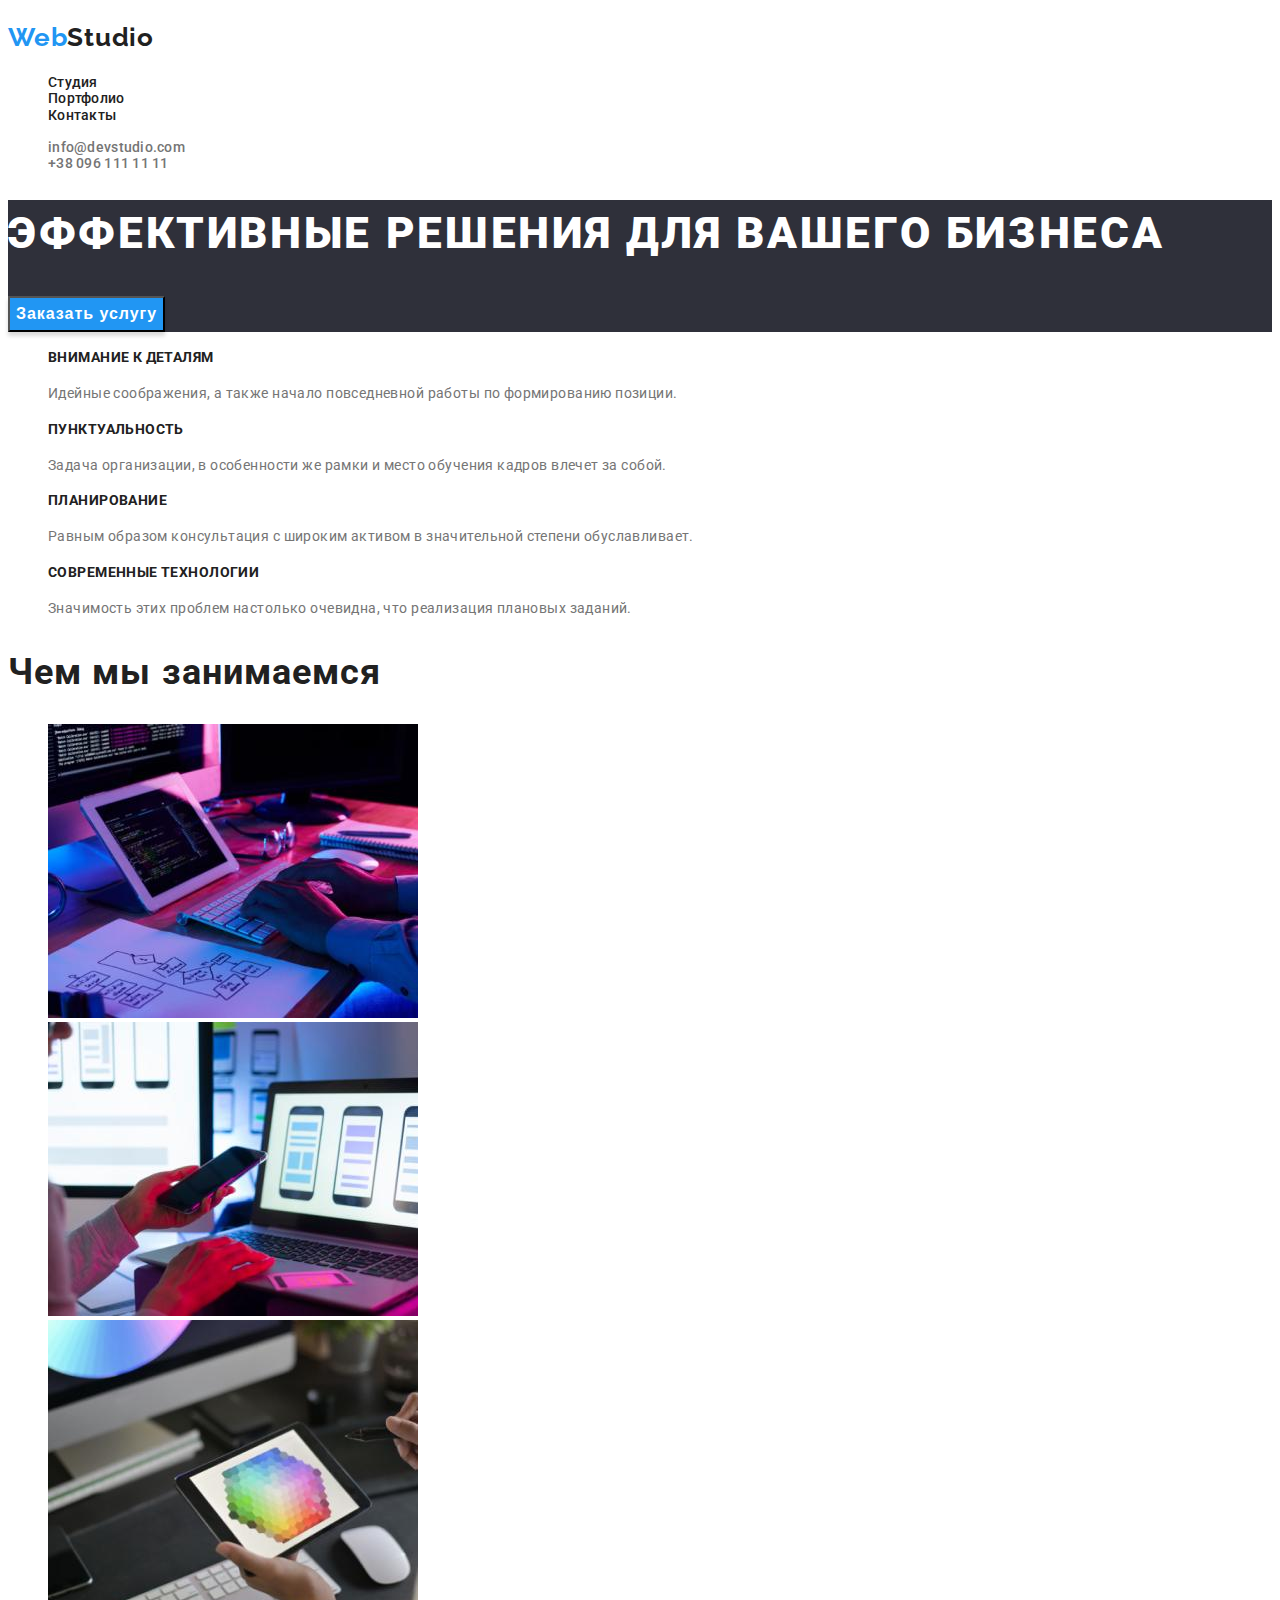
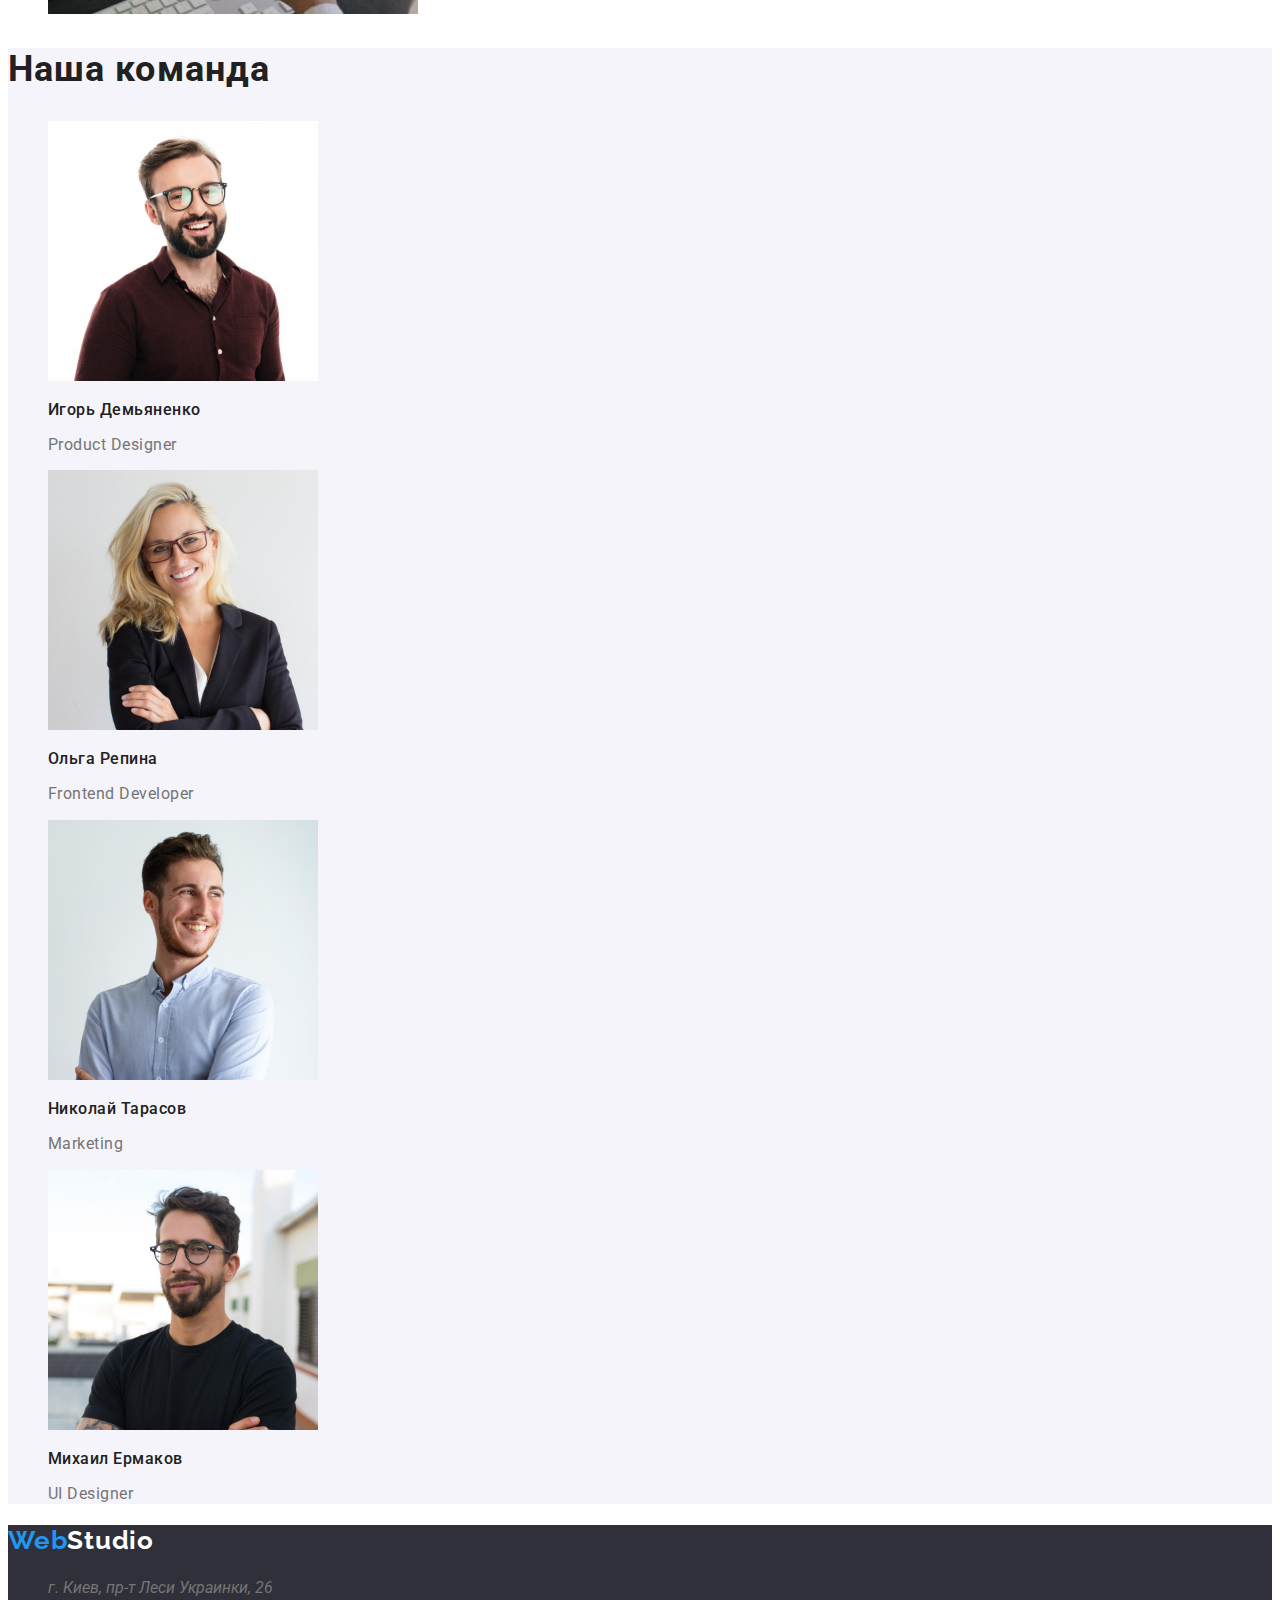
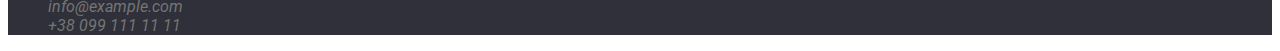
==== index.html @ 2ceb11e2 "done with home work #2" ====
<!DOCTYPE html>
<html lang="ru">
  <head>
    <meta charset="UTF-8" />
    <meta http-equiv="X-UA-Compatible" content="IE=edge" />
    <meta name="viewport" content="width=device-width, initial-scale=1.0" />
    <link rel="preconnect" href="https://fonts.googleapis.com" />
    <link rel="preconnect" href="https://fonts.gstatic.com" crossorigin />
    <link
      href="https://fonts.googleapis.com/css2?family=Roboto:wght@400;500;700;900&display=swap"
      rel="stylesheet"
    />
    <link
      href="https://fonts.googleapis.com/css2?family=Raleway:wght@700&display=swap"
      rel="stylesheet"
    />
    <link href="/css/style.css" rel="stylesheet" />
    <title>Домашнее задание №1 - С.С.С</title>
  </head>
  <body>
    <!--head-->
    <header class="header">
      <h2 class="logo" lang="en">Web<span class="logo-blue">Studio</span></h2>
      <nav class="header-nav">
        <ul class="header-nav-list">
          <li class="header-nav-list-item">
            <a class="link-header link" href="/index.html ">Студия</a>
          </li>
          <li class="header-nav-list-item">
            <a class="link-header link" href="/portfolio.html">Портфолио</a>
          </li>
          <li class="header-nav-list-item">
            <a class="link-header link" href="#">Контакты</a>
          </li>
        </ul>
      </nav>
      <ul class="header-contact-list">
        <li class="header-contact-list-item">
          <a class="link" href="mailto:info@devstudio.com"
            >info@devstudio.com</a
          >
        </li>
        <li class="header-contact-list-item">
          <a class="link" href="#">+38 096 111 11 11</a>
        </li>
      </ul>
    </header>
    <!--main content-->
    <main class="main">
      <!--Section click-->
      <section class="main-content-click">
        <h1 class="main-content-text">
          Эффективные решения для вашего бизнеса
        </h1>
        <button class="main-content-btn" type="button">Заказать услугу</button>
      </section>
      <!--What are we doing-->
      <section class="our-features-section">
        <ul class="our-features-list">
          <li class="our-features-list-item">
            <h3 class="our-features-item-title">Внимание к деталям</h3>
            <p class="our-features-item-text">
              Идейные соображения, а также начало повседневной работы по
              формированию позиции.
            </p>
          </li>
          <li class="our-features-list-item">
            <h3 class="our-features-item-title">Пунктуальность</h3>
            <p class="our-features-item-text">
              Задача организации, в особенности же рамки и место обучения кадров
              влечет за собой.
            </p>
          </li>
          <li class="our-features-list-item">
            <h3 class="our-features-item-title">Планирование</h3>
            <p class="our-features-item-text">
              Равным образом консультация с широким активом в значительной
              степени обуславливает.
            </p>
          </li>
          <li class="our-features-list-item">
            <h3 class="our-features-item-title">Современные технологии</h3>
            <p class="our-features-item-text">
              Значимость этих проблем настолько очевидна, что реализация
              плановых заданий.
            </p>
          </li>
        </ul>
        <h2 class="our-features-title">Чем мы занимаемся</h2>
        <ul class="our-features-pictures-list">
          <li class="our-features-pictures-item">
            <img
              src="./images/img-1.jpg"
              width="370"
              height="294"
              alt="Печатает на клавиатуре"
            />
          </li>
          <li class="our-features-pictures-item">
            <img
              src="./images/img-2.jpg"
              width="370"
              height="294"
              alt="Держит в руках телефон"
            />
          </li>
          <li class="our-features-pictures-item">
            <img
              src="./images/img-3.jpg"
              width="370"
              height="294"
              alt="Держит в руках планшет"
            />
          </li>
        </ul>
      </section>
      <!--Our team-->
      <section class="our-team-section">
        <h2 class="our-team-title">Наша команда</h2>
        <ul class="our-team-list">
          <li class="our-team-list-item">
            <img
              class="our-team-list-item-img"
              src="./images/imgid(1).jpg"
              width="270"
              height="260"
              alt="Product Designer"
            />
            <h3 class="our-team-list-item-title">Игорь Демьяненко</h3>
            <p class="our-team-list-item-text" lang="en">Product Designer</p>
          </li>
          <li class="our-team-list-item">
            <img
              class="our-team-list-item-img"
              src="./images/imgop(1).jpg"
              width="270"
              height="260"
              alt="Frontend Developer"
            />
            <h3 class="our-team-list-item-title">Ольга Репина</h3>
            <p class="our-team-list-item-text" lang="en">Frontend Developer</p>
          </li>
          <li class="our-team-list-item">
            <img
              class="our-team-list-item-img"
              src="./images/imgnt(1).jpg"
              width="270"
              height="260"
              alt="Marketing"
            />
            <h3 class="our-team-list-item-title">Николай Тарасов</h3>
            <p class="our-team-list-item-text" lang="en">Marketing</p>
          </li>
          <li class="our-team-list-item">
            <img
              class="our-team-list-item-img"
              src="./images/imgme(1).jpg"
              width="270"
              height="260"
              alt="UI Designer"
            />
            <h3 class="our-team-list-item-title">Михаил Ермаков</h3>
            <p class="our-team-list-item-text" lang="en">UI Designer</p>
          </li>
        </ul>
      </section>
    </main>
    <!--footer-->
    <footer class="footer">
      <h2 class="logo" lang="en">Web<span class="logo-white">Studio</span></h2>
      <address class="footer-address-block">
        <ul class="footer-address-list">
          <li class="footer-address-list-item">
            <a class="link-footer link-map" href="#"
              >г. Киев, пр-т Леси Украинки, 26</a
            >
          </li>
          <li class="footer-address-list-item">
            <a class="link-footer" href="#" lang="en">info@example.com</a>
          </li>
          <li class="footer-address-list-item">
            <a class="link-footer" href="#">+38 099 111 11 11</a>
          </li>
        </ul>
      </address>
    </footer>
  </body>
</html>
---- css/style.css ----
:root {
  --white-color: #ffffff;
  --footer-bg-color: #2f303a;
  --secondary-grey-color: #f5f4fa;
  --black-color: #212121;
  --main-grey-color: #757575;
  --blue-color: #2196f3;
}

body {
  font-family: Roboto, 'Times New Roman', Times, serif;
  color: var(--main-grey-color);
}

/* ------------------buttons ----------------------*/

.btn {
  background: var(--secondary-grey-color);

  border-radius: 4px;
  font-weight: 700;
  font-size: 16px;
  line-height: 1.9;
  letter-spacing: 0.06em;
  color: var(--black-color);
  cursor: pointer;
}
.btn:hover,
.btn:focus {
  background: var(--blue-color);
  box-shadow: 0px 4px 4px rgba(0, 0, 0, 0.15);
  color: var(--white-color);
}
/* .main-content-btn {
  background: var(--blue-color);
  box-shadow: 0px 4px 4px rgba(0, 0, 0, 0.15);
  color: var(--white-color);
  font-weight: 700;
  font-size: 16px;
  line-height: 1.9;
  letter-spacing: 0.06em;
  cursor: pointer;
} */

/* --------------------links--------------------- */

.link {
  text-decoration: none;
  color: var(--main-grey-color);
}
.link-header {
  text-decoration: none;
  color: var(--black-color);
}
.link:hover,
.link:focus {
  color: var(--blue-color);
}

/* ------link----- */

.link-footer {
  text-decoration: none;
  color: var(--main-grey-color);
}
.link-footer:hover,
.link-footer:focus {
  color: var(--white-color);
}

/* ------------------------header------------------ */

.header {
  background-color: var(--white-color);
}
.logo {
  font-family: Raleway;
  font-weight: 700;
  font-size: 26px;
  line-height: 1.2;
  letter-spacing: 0.03em;
  color: var(--blue-color);
}
.logo-blue {
  font-family: Raleway;
  font-weight: 700;
  font-size: 26px;
  line-height: 1.2;
  letter-spacing: 0.03em;
  color: var(--black-color);
}
.logo-white {
  font-family: Raleway;
  font-weight: 700;
  font-size: 26px;
  line-height: 1.2;
  letter-spacing: 0.03em;
  color: var(--white-color);
}
.header-nav-list {
  list-style: none;
}
.header-nav-list-item {
  font-weight: 500;
  font-size: 14px;
  line-height: 1.15;
  letter-spacing: 0.02em;

  color: #212121;
}
.header-contact-list {
  list-style: none;
}
.header-contact-list-item {
  font-weight: 500;
  font-size: 14px;
  line-height: 1.15;
  letter-spacing: 0.02em;

  /* color: var(--main-grey-color); */
}

/* ----------------Main content------------------ */

.main {
  background: var(--white-color);
}

/* ----------------Section click --------------------*/
.main-content-click {
  background-color: var(--footer-bg-color);
}
.main-content-text {
  font-weight: 900;
  font-size: 44px;
  line-height: 1.5;
  letter-spacing: 0.06em;
  /* text-align: center; */
  text-transform: uppercase;
  color: var(--white-color);
}
.main-content-btn {
  background: var(--blue-color);
  box-shadow: 0px 4px 4px rgba(0, 0, 0, 0.15);
  color: var(--white-color);
  font-weight: 700;
  font-size: 16px;
  line-height: 1.9;
  letter-spacing: 0.06em;
  cursor: pointer;
}

/* ------------------What are we doing-------------------- */
.our-features-section {
  background-color: var(--white-color);
}
.our-features-list {
  list-style: none;
}
.our-features-list-item {
}
.our-features-item-title {
  font-weight: 700;
  font-size: 14px;
  line-height: 1.42;
  letter-spacing: 0.03em;
  text-transform: uppercase;

  color: var(--black-color);
}
.our-features-item-text {
  font-size: 14px;
  line-height: 1.7;
  letter-spacing: 0.03em;
  /* color: var(--main-grey-color); */
}
/* title and img */

.our-features-title {
  font-weight: 700;
  font-size: 36px;
  line-height: 1.2;
  /* text-align: center; */
  letter-spacing: 0.03em;

  color: var(--black-color);
}
.our-features-pictures-list {
  list-style: none;
}
.our-features-pictures-item {
}

/* ---------------Our team---------------- */

.our-team-section {
  background-color: var(--secondary-grey-color);
}
.our-team-title {
  font-weight: 700;
  font-size: 36px;
  line-height: 1.2;
  /* text-align: center; */
  letter-spacing: 0.03em;

  color: var(--black-color);
}
.our-team-list {
  list-style: none;
}
.our-team-list-item-title {
  font-weight: 500;
  font-size: 16px;
  line-height: 1.18;
  /* text-align: center; */
  letter-spacing: 0.03em;

  color: var(--black-color);
}
.our-team-list-item-text {
  font-size: 16px;
  line-height: 1.18;
  /* text-align: center; */
  letter-spacing: 0.03em;
}
.our-team-list-item {
}
.our-team-list-item-img {
}

/* ------------------footer--------------------- */

.footer {
  background-color: var(--footer-bg-color);
}
.footer-address-block {
}
.footer-address-list {
  list-style: none;
}

/* ------------------------------Portfolio------------------------------------- */
.portfolio {
}
/* -------------------portfolio filter------------------- */
.portfolio-filter-section {
}
.portfolio-filter-section-list {
  list-style: none;
}
/* ------------------portfolio examples section--------------- */
.portfolio-examples-list {
  list-style: none;
}
.portfolio-examples-list-item-title {
  font-weight: 700;
  font-size: 18px;
  line-height: 2.25;
  letter-spacing: 0.06em;

  color: var(--black-color);
}
.portfolio-examples-list-item-text {
  font-size: 16px;
  line-height: 1.87;
  letter-spacing: 0.03em;
}
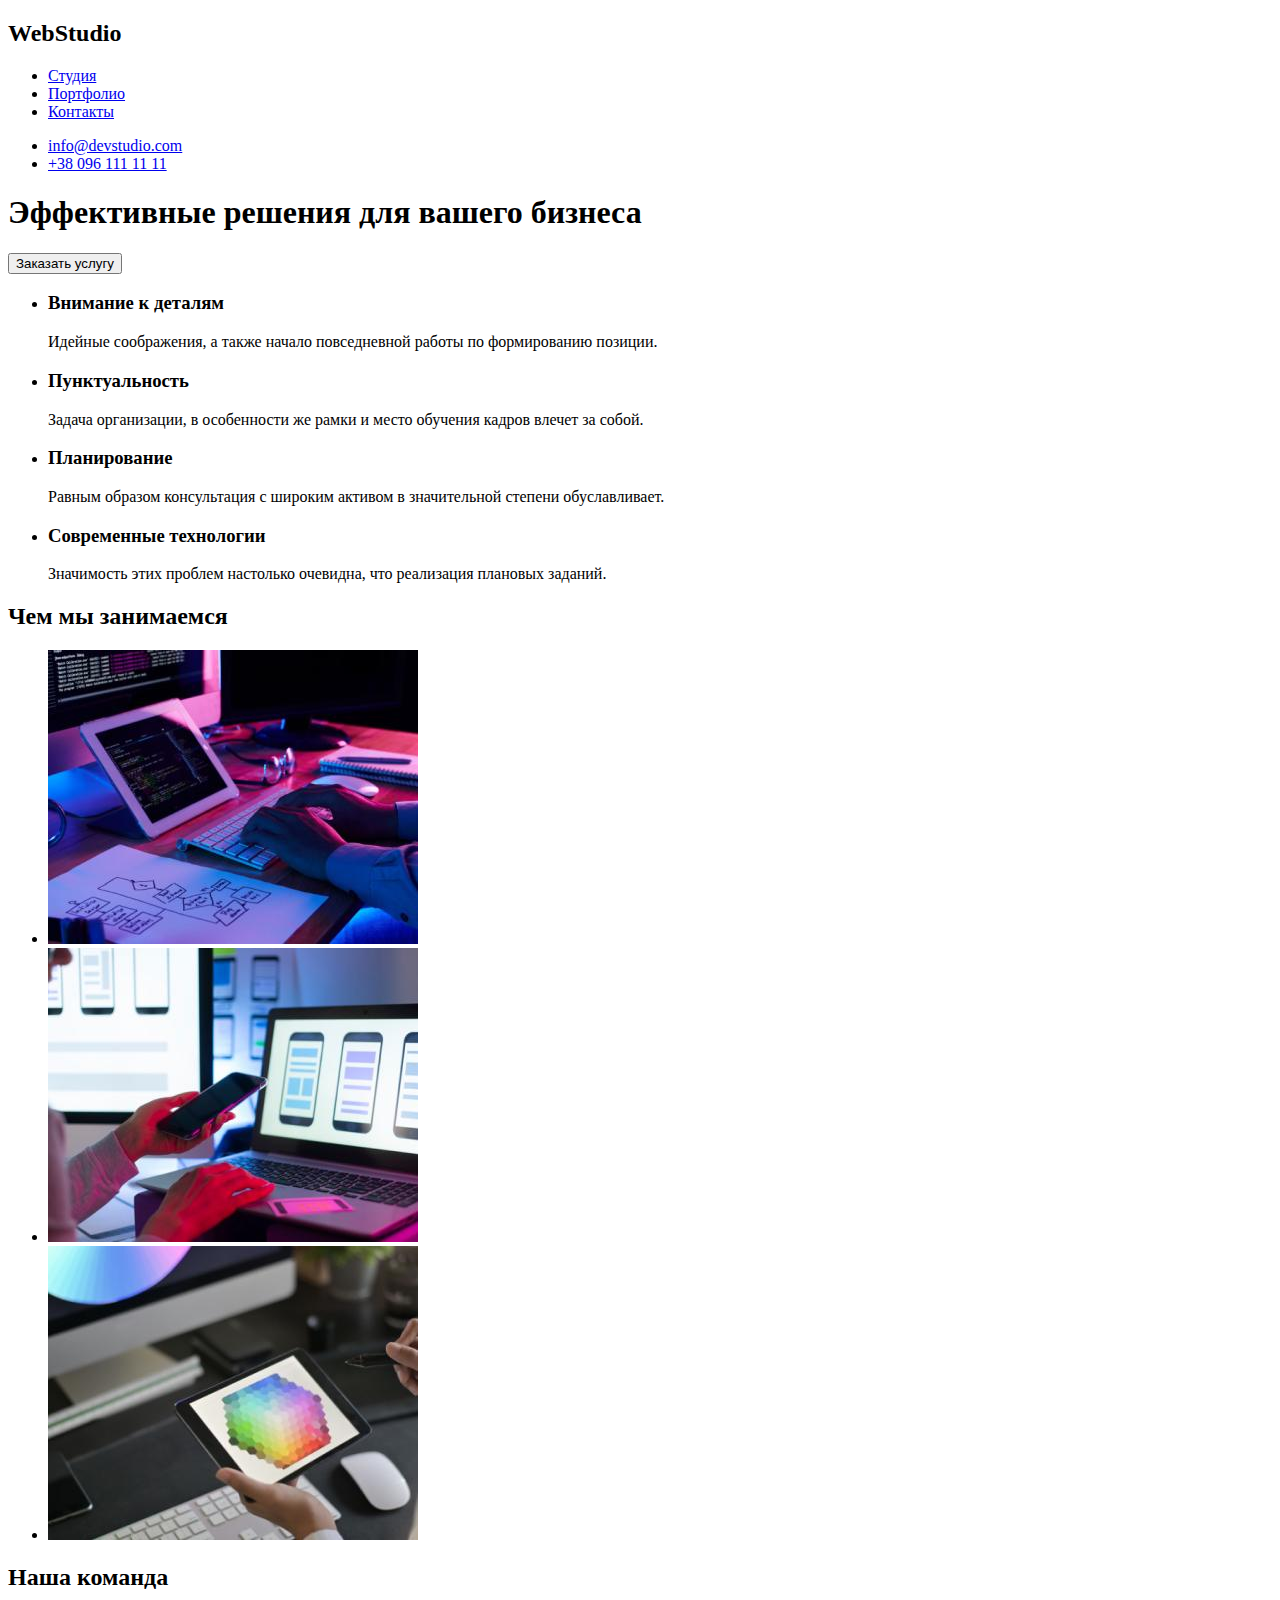
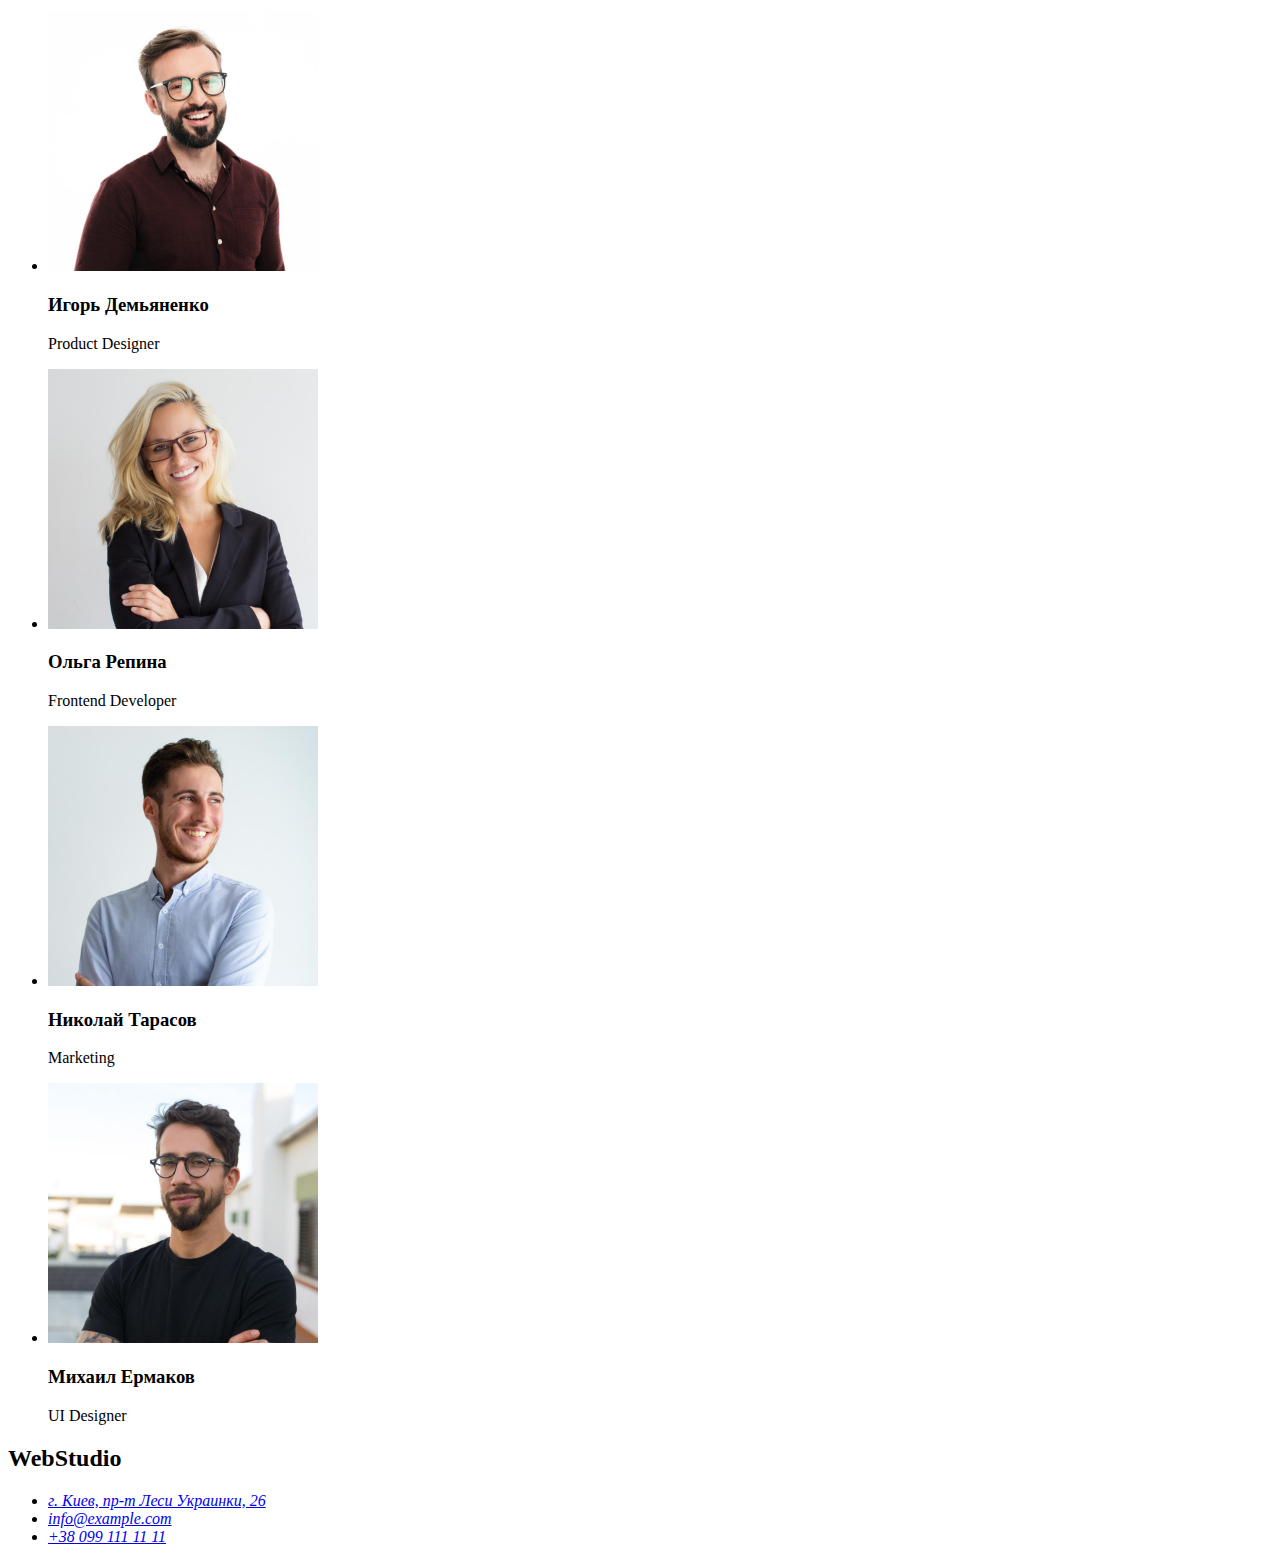
==== commit 0076568f: "add style2" ====
--- a/index.html
+++ b/index.html
@@ -14,7 +14,7 @@
       href="https://fonts.googleapis.com/css2?family=Raleway:wght@700&display=swap"
       rel="stylesheet"
     />
-    <link href="/css/style.css" rel="stylesheet" />
+    <link href="/goit-markup-hw-02/css/style.css" rel="stylesheet" />
     <title>Домашнее задание №1 - С.С.С</title>
   </head>
   <body>
